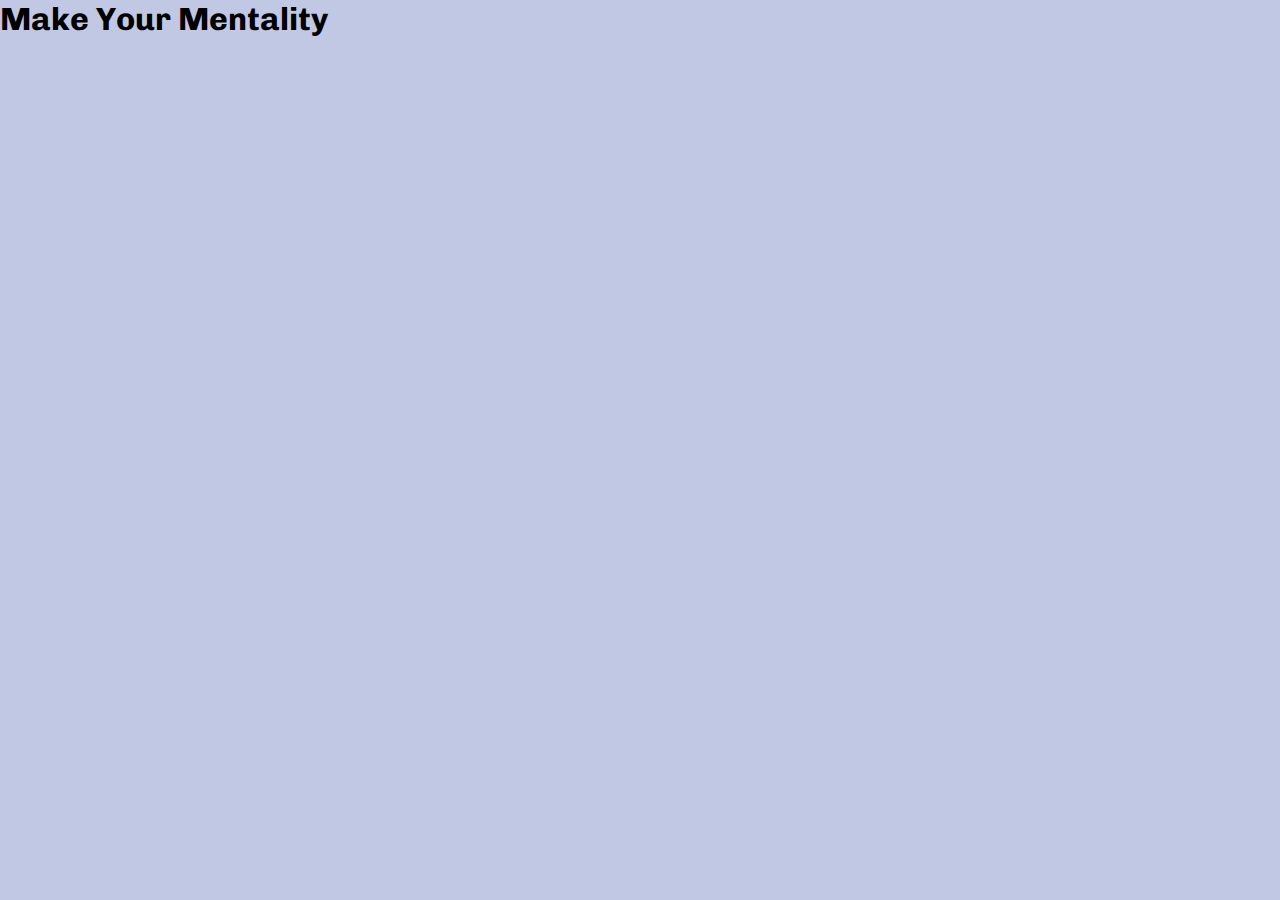
==== facts.html @ e835a1ee "Initial commit" ====
<!DOCTYPE html>
<html>

<head>
  <meta charset="utf-8">
  <meta name="viewport" content="width=device-width">
  <title>Make Your Mentality</title>
  <link href="style.css" rel="stylesheet" type="text/css" />
  <script src="script.js"></script>
  <script src="https://replit.com/public/js/replit-badge.js" theme="blue" defer></script>
</head>

<body>
  <nav>

  </nav>
  <section>
    <h1 class ="home-pg-header">Make Your Mentality</h1>
  </section>

  <main>
    <section>

    </section>
  </main>
</body>

</html>
---- style.css ----
/* 
Image By Color
https://labs.tineye.com/multicolr/#colors=c1c8e4;weights=100;

Color Scheme
#5680E9
#84EEEB
#5AB9EA
#C1C8E4
#8860D0
*/

/* Fonts */
@import url('https://fonts.googleapis.com/css2?family=B612&family=Chivo&family=Doppio+One&family=Lato&display=swap');
/*
There are four fonts to choose from:
- font-family: 'B612', sans-serif;
- font-family: 'Chivo', sans-serif;
- font-family: 'Doppio One', sans-serif;
- font-family: 'Lato', sans-serif;
*/

/* GENERAL */

/* this creates a variable for each color in our color scheme */
:root{
  --darkBlue: #5680E9;
  --skyBlue: #84EEEB;
  --lightBlue: #5AB9EA;
  --greyBlue: #C1C8E4;
  --purple: #8860D0;
}

*{
  padding: 0;
  margin: 0;
}

html, body {
  height: 100%;
  width: 100%;
  background-color: var(--greyBlue);
  font-family: 'Chivo', sans-serif;
}

.title{
  align-items: center;
  padding: 7%;
  font-size: 50px;
}

/* NAV BAR */

/* INDEX.HTML */

.home-pg{
  display: flex;
  flex-direction: column;
}

.blurb-header{
  align-items: center;
  margin: 0 2% 2%;
  font-size: 40px;
}

.home-pg-title{
  background-image: url("assets/background.jpg");
  background-size: cover;
}

.home-pg-blurb{
  background-color: white;
  margin: 2%;
  padding: 3%;
}

.blurb-key{
  align-items: center;
  margin: 5px;
  text-align: center;
  font-size: 35px;
}

.blurb-rules-list{
  font-size: 30px;
  list-style: inside;
  list-style-type: decimal;
  text-align: center;
  margin: 5px;
}

.home-pg-TYT{
  margin: 2%;
  background-color:var(--lightBlue);
  padding: 3%;
}

.TYT-header{
  margin:0 0 1% 0;
  font-size: 30px;
}

#TYT-textbox{
  padding: 2%;
  border: none;
  border-radius: 5px;
}
/* FACTS.HTML */

/* FORUM.HTML */

/* QUESTIONS.HTML */

/* QUIZ.HTML */

/* RESOURCES.HTML */
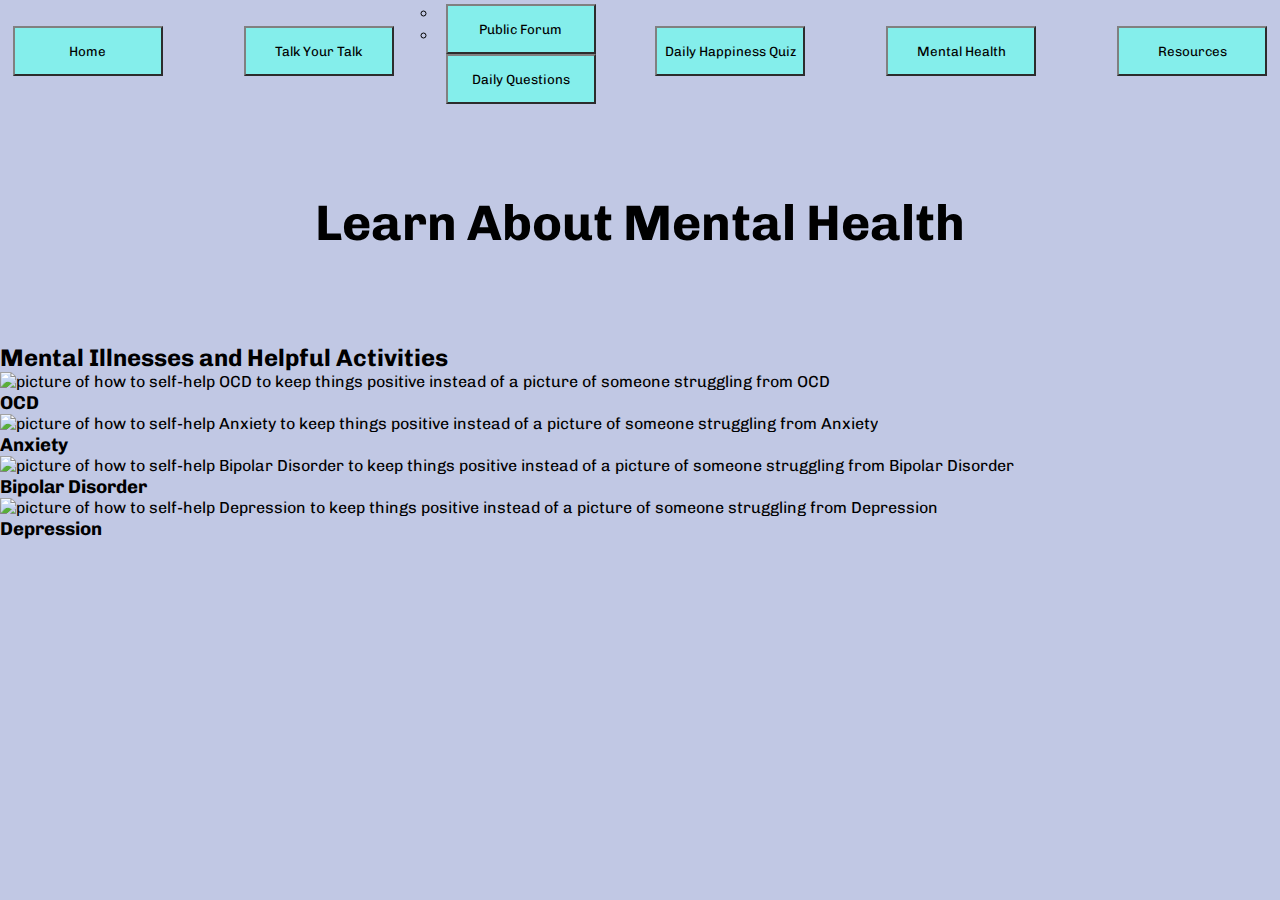
==== commit b412746a: "created nav bar and updated all html pages" ====
--- a/facts.html
+++ b/facts.html
@@ -11,16 +11,47 @@
 </head>
 
 <body>
-  <nav>
+  <section class="facts-pg facts-pg-title">
+    <nav>
+      <ul id="nav-list">
+        <li class="nav-list-item"><a href="index.html"><button>Home</button></a></li>
+        <li class="nav-list-item"><a href="talkyourtalk.html"><button>Talk Your Talk</button></a></li>
+        <ul>
+          <li class="nav-list-item"><a href="forum.html"><button>Public Forum</button></a></li>
+          <li class="nav-list-item"><a href="questions.html"><button>Daily Questions</button></a></li>
+        </ul>
+        <li class="nav-list-item"><a href="quiz.html"><button>Daily Happiness Quiz</button></a></li>
+        <li class="nav-list-item"><a href="facts.html"><button>Mental Health</button></a></li>
+        <li class="nav-list-item"><a href="resources.html"><button>Resources</button></a></li>
+      </ul>
+    </nav>
 
-  </nav>
-  <section>
-    <h1 class ="home-pg-header">Make Your Mentality</h1>
+    <h1 class="facts-pg title">Learn About Mental Health</h1>
   </section>
 
   <main>
-    <section>
-
+    <section class="facts-pg facts-pg-illnesses">
+      <h2>Mental Illnesses and Helpful Activities</h2>
+      <article class="facts-pg illnesses-OCD">
+        <img src=""
+          alt="picture of how to self-help OCD to keep things positive instead of a picture of someone struggling from OCD">
+        <h3 class="facts-pg OCD-header">OCD</h3>
+      </article>
+      <article class="facts-pg illnesses-anxiety">
+        <img src=""
+          alt="picture of how to self-help Anxiety to keep things positive instead of a picture of someone struggling from Anxiety">
+        <h3 class="facts-pg anxiety-header">Anxiety</h3>
+      </article>
+      <article class="facts-pg illnesses-dipolar">
+        <img src=""
+          alt="picture of how to self-help Bipolar Disorder to keep things positive instead of a picture of someone struggling from Bipolar Disorder">
+        <h3 class="facts-pg bipolar-header">Bipolar Disorder</h3>
+      </article>
+      <article class="facts-pg illnesses-depression">
+        <img src=""
+          alt="picture of how to self-help Depression to keep things positive instead of a picture of someone struggling from Depression">
+        <h3 class="facts-pg depression-header">Depression</h3>
+      </article>
     </section>
   </main>
 </body>
--- a/style.css
+++ b/style.css
@@ -47,9 +47,39 @@
   align-items: center;
   padding: 7%;
   font-size: 50px;
+  text-align: center;
 }
 
 /* NAV BAR */
+
+#nav-list{
+  display: flex;
+  flex-direction: row;
+  list-style: none;
+  justify-content: center;
+}
+
+.nav-list-item{
+  margin: 2%;
+}
+
+nav button{
+  font-family: 'Chivo', sans-serif;
+  cursor:pointer;
+  margin-right:15px;
+  margin-left: 15px;
+  width:150px;
+  height:50px;
+  float: right;
+  color: black;
+  border-color: gray;
+  background-color: var(--skyBlue);
+}
+
+nav button:hover{
+  box-shadow: 0 8px 16px 0 rgba(15, 68, 76), 0 6px 20px 0 rgba(0,0,0,0.19);
+  background-color: var(--lightBlue);
+}
 
 /* INDEX.HTML */
 
@@ -62,6 +92,7 @@
   align-items: center;
   margin: 0 2% 2%;
   font-size: 40px;
+  text-align: center;
 }
 
 .home-pg-title{
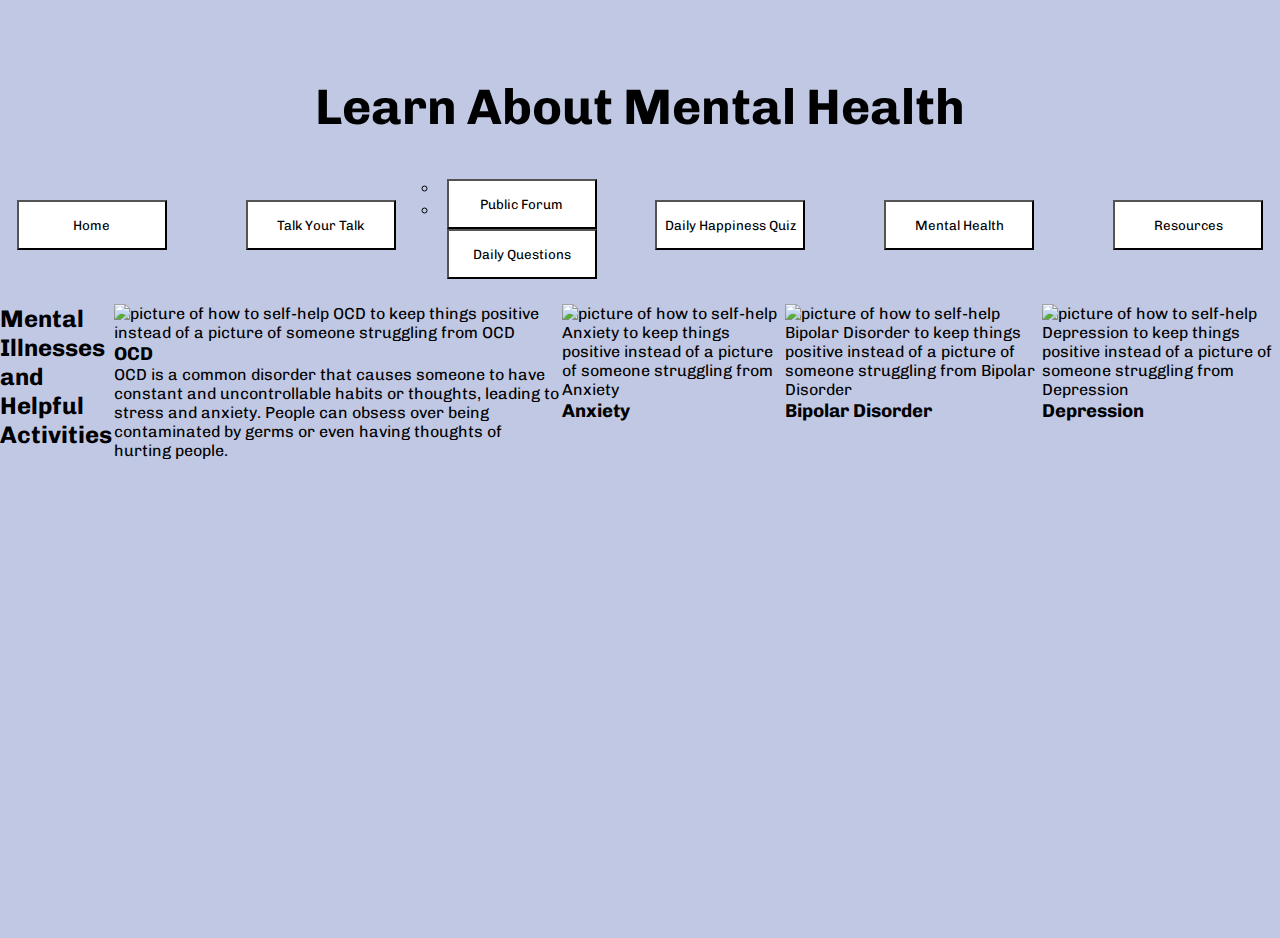
==== commit a354a799: "Made changes to everything on each HTML page and added CSS" ====
--- a/facts.html
+++ b/facts.html
@@ -12,6 +12,7 @@
 
 <body>
   <section class="facts-pg facts-pg-title">
+    <h1 class="facts-pg title">Learn About Mental Health</h1>
     <nav>
       <ul id="nav-list">
         <li class="nav-list-item"><a href="index.html"><button>Home</button></a></li>
@@ -25,32 +26,31 @@
         <li class="nav-list-item"><a href="resources.html"><button>Resources</button></a></li>
       </ul>
     </nav>
-
-    <h1 class="facts-pg title">Learn About Mental Health</h1>
   </section>
 
   <main>
     <section class="facts-pg facts-pg-illnesses">
       <h2>Mental Illnesses and Helpful Activities</h2>
-      <article class="facts-pg illnesses-OCD">
+      <article class="facts-pg facts-pg-illness">
         <img src=""
           alt="picture of how to self-help OCD to keep things positive instead of a picture of someone struggling from OCD">
         <h3 class="facts-pg OCD-header">OCD</h3>
+        <p> OCD is a common disorder that causes someone to have constant and uncontrollable habits or thoughts, leading to stress and anxiety. People can obsess over being contaminated by germs or even having thoughts of hurting people.</p>
       </article>
-      <article class="facts-pg illnesses-anxiety">
+      <article class="facts-pg facts-pg-illness">
         <img src=""
           alt="picture of how to self-help Anxiety to keep things positive instead of a picture of someone struggling from Anxiety">
         <h3 class="facts-pg anxiety-header">Anxiety</h3>
       </article>
-      <article class="facts-pg illnesses-dipolar">
+      <article class="facts-pg facts-pg-illness">
         <img src=""
           alt="picture of how to self-help Bipolar Disorder to keep things positive instead of a picture of someone struggling from Bipolar Disorder">
-        <h3 class="facts-pg bipolar-header">Bipolar Disorder</h3>
+        <h3 class="facts-pg facts-pg-illness">Bipolar Disorder</h3>
       </article>
-      <article class="facts-pg illnesses-depression">
+      <article class="facts-pg facts-pg-illness">
         <img src=""
           alt="picture of how to self-help Depression to keep things positive instead of a picture of someone struggling from Depression">
-        <h3 class="facts-pg depression-header">Depression</h3>
+        <h3 class="facts-pg facts-pg-illness">Depression</h3>
       </article>
     </section>
   </main>
--- a/style.css
+++ b/style.css
@@ -45,7 +45,8 @@
 
 .title{
   align-items: center;
-  padding: 7%;
+  padding-top: 3%;
+  margin: 3%;
   font-size: 50px;
   text-align: center;
 }
@@ -57,6 +58,12 @@
   flex-direction: row;
   list-style: none;
   justify-content: center;
+  margin: 2%;
+}
+
+#sub-nav-list{
+  list-style: none;
+  padding-left: 5%;
 }
 
 .nav-list-item{
@@ -72,14 +79,16 @@
   height:50px;
   float: right;
   color: black;
-  border-color: gray;
-  background-color: var(--skyBlue);
+  border-color: black;
+  background-color:white;
 }
 
 nav button:hover{
   box-shadow: 0 8px 16px 0 rgba(15, 68, 76), 0 6px 20px 0 rgba(0,0,0,0.19);
-  background-color: var(--lightBlue);
+  background-color: var(--skyBlue);
 }
+
+
 
 /* INDEX.HTML */
 
@@ -123,7 +132,7 @@
 
 .home-pg-TYT{
   margin: 2%;
-  background-color:var(--lightBlue);
+  background-color:#caf0fe;
   padding: 3%;
 }
 
@@ -139,6 +148,10 @@
 }
 /* FACTS.HTML */
 
+.facts-pg-illnesses{
+  display: flex;
+  flex-direction: row;
+}
 /* FORUM.HTML */
 
 /* QUESTIONS.HTML */
